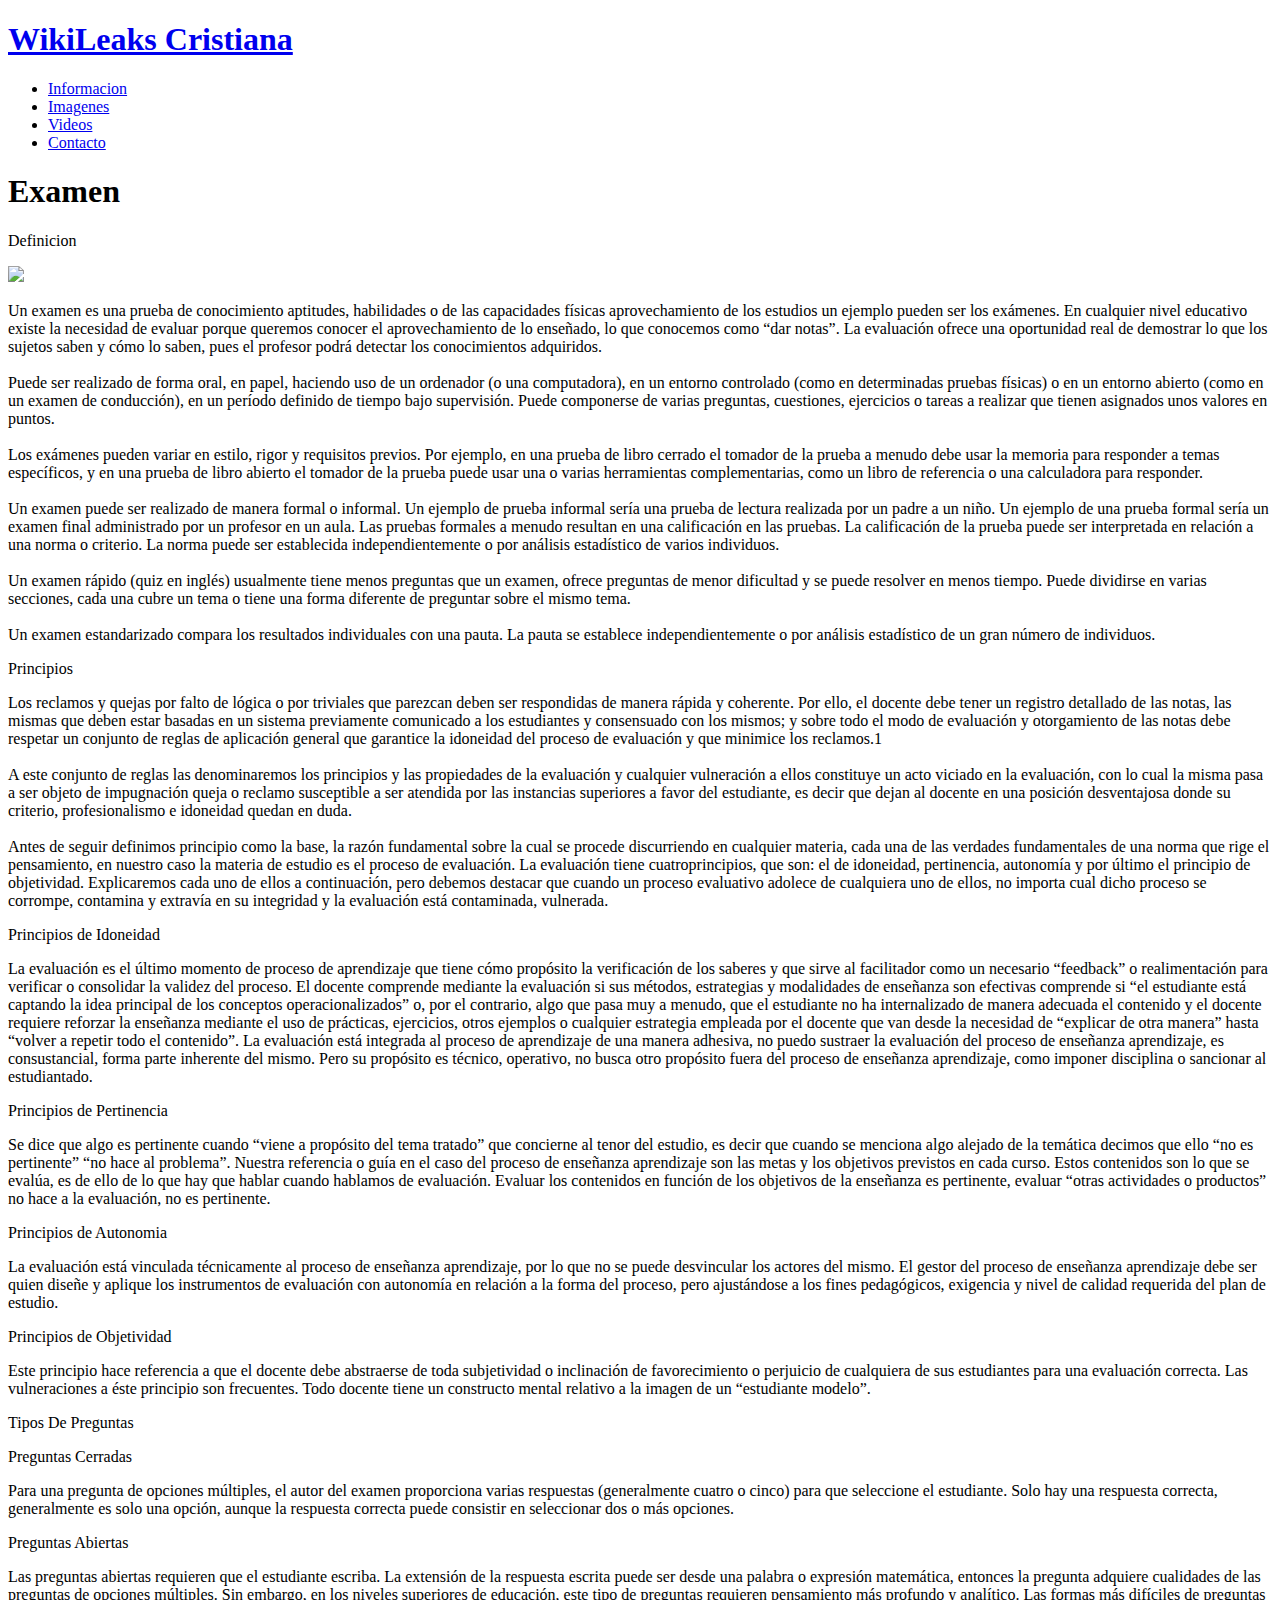
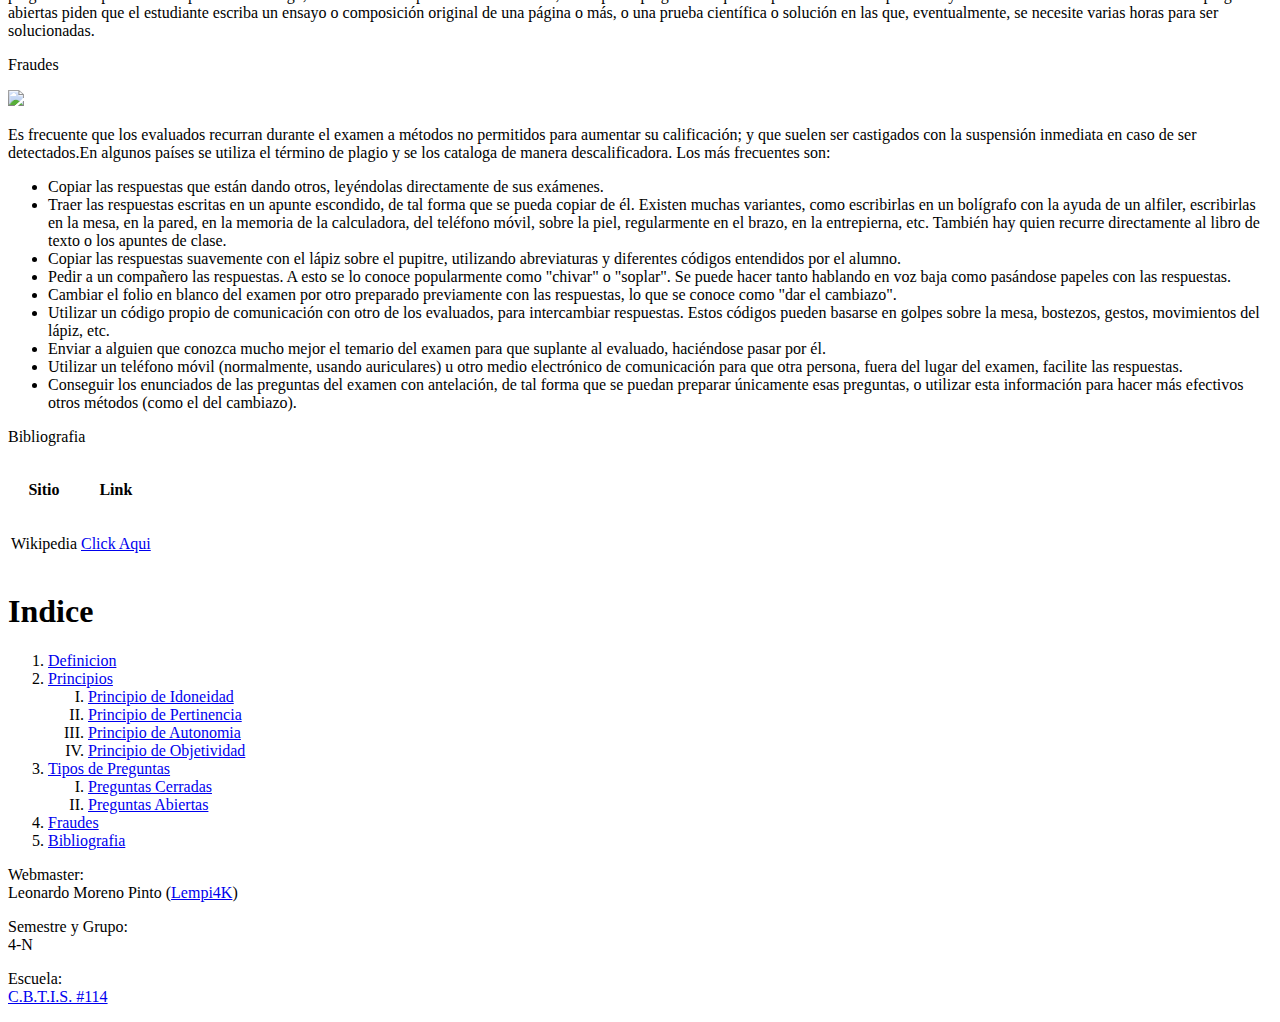
==== index.html @ 6c284bc6 "Version 1" ====
<!DOCTYPE html>
<html lang="en">
<head>
    <meta charset="UTF-8">
    <meta name="viewport" content="width=device-width, initial-scale=1.0"/>
    <meta name="description" content="Examen Unidad 1 Moreno Pinto Leonardo 4-N"/>
    <meta name="keywords" content="Examen, LeonardoMorenoPinto, 4-N, Unidad 1"/>
    <link rel="icon" href="../Examen Unidad 1 Moreno Pinto Leonardo 4-N/recursos/img/Circulo.png"/>
    <title>Examen</title>
    <style>
        @import url("../Examen Unidad 1 Moreno Pinto Leonardo 4-N/css/AjustesGlobales.css");
        @import url("../Examen Unidad 1 Moreno Pinto Leonardo 4-N/css/Titulo.css");
        @import url("../Examen Unidad 1 Moreno Pinto Leonardo 4-N/css/BarraNavegacion.css");
        @import url("../Examen Unidad 1 Moreno Pinto Leonardo 4-N/css/Cuerpo.css");
        @import url("../Examen Unidad 1 Moreno Pinto Leonardo 4-N/css/BarraLateral.css");
        @import url("../Examen Unidad 1 Moreno Pinto Leonardo 4-N/css/Pie.css");
        @import url("../Examen Unidad 1 Moreno Pinto Leonardo 4-N/css/");
    </style>
</head>
<body>
    <header class="Titulo">
        <h1 class="TituloTexto"><a href="../Examen Unidad 1 Moreno Pinto Leonardo 4-N/index.html">WikiLeaks Cristiana</a></h1>
    </header>
    <nav class="BarraNavegacion">
        <ul class="ListaMenu">
            <li>
                <a href="../Examen Unidad 1 Moreno Pinto Leonardo 4-N/html/Informacion.html">Informacion</a>
            </li>
            <li>
                <a href="../Examen Unidad 1 Moreno Pinto Leonardo 4-N/html/Imagenes.html">Imagenes</a>
            </li>
            <li>
                <a href="../Examen Unidad 1 Moreno Pinto Leonardo 4-N/html/Videos.html">Videos</a>
            </li>
            <li>
                <a href="../Examen Unidad 1 Moreno Pinto Leonardo 4-N/html/Imagenes.html">Contacto</a>
            </li>
        </ul>
        <div class="ReguladorFlujo"></div>
    </nav>
    <div class="Separador"></div>
    <main>
        <section class="Cuerpo">
            <div class="CuerpoTitulo"><h1>Examen</h1></div>
            <article id="Definicion" class="Articulo">
                <div class="ArticuloTitulo"><p>Definicion</p></div>
                <div class="ArticuloImg"><img src="../Examen Unidad 1 Moreno Pinto Leonardo 4-N/recursos/img/Test_(student_assessment).jpeg" /></div>
                <div>
                    <p class="ArticuloTexto">Un examen es una prueba de conocimiento aptitudes, habilidades o de las capacidades físicas aprovechamiento de los estudios un ejemplo pueden ser los exámenes. En cualquier nivel educativo existe la necesidad de evaluar porque queremos conocer el aprovechamiento de lo enseñado, lo que conocemos como “dar notas”. La evaluación ofrece una oportunidad real de demostrar lo que los sujetos saben y cómo lo saben, pues el profesor podrá detectar los conocimientos adquiridos.
                       <br><br>Puede ser realizado de forma oral, en papel, haciendo uso de un ordenador (o una computadora), en un entorno controlado (como en determinadas pruebas físicas) o en un entorno abierto (como en un examen de conducción), en un período definido de tiempo bajo supervisión. Puede componerse de varias preguntas, cuestiones, ejercicios o tareas a realizar que tienen asignados unos valores en puntos.
                       <br><br>Los exámenes pueden variar en estilo, rigor y requisitos previos. Por ejemplo, en una prueba de libro cerrado el tomador de la prueba a menudo debe usar la memoria para responder a temas específicos, y en una prueba de libro abierto el tomador de la prueba puede usar una o varias herramientas complementarias, como un libro de referencia o una calculadora para responder.
                       <br><br>Un examen puede ser realizado de manera formal o informal. Un ejemplo de prueba informal sería una prueba de lectura realizada por un padre a un niño. Un ejemplo de una prueba formal sería un examen final administrado por un profesor en un aula. Las pruebas formales a menudo resultan en una calificación en las pruebas. La calificación de la prueba puede ser interpretada en relación a una norma o criterio. La norma puede ser establecida independientemente o por análisis estadístico de varios individuos.
                       <br><br>Un examen rápido (quiz en inglés) usualmente tiene menos preguntas que un examen, ofrece preguntas de menor dificultad y se puede resolver en menos tiempo. Puede dividirse en varias secciones, cada una cubre un tema o tiene una forma diferente de preguntar sobre el mismo tema.
                       <br><br>Un examen estandarizado compara los resultados individuales con una pauta. La pauta se establece independientemente o por análisis estadístico de un gran número de individuos.
                    </p>
                </div>
                <div class="ReguladorFlujo"></div>
            </article>
            <article id="Principios" class="Articulo">
                <div class="ArticuloTitulo"><p>Principios</p></div>
                <div>
                    <p class="ArticuloTexto">Los reclamos y quejas por falto de lógica o por triviales que parezcan deben ser respondidas de manera rápida y coherente. Por ello, el docente debe tener un registro detallado de las notas, las mismas que deben estar basadas en un sistema previamente comunicado a los estudiantes y consensuado con los mismos; y sobre todo el modo de evaluación y otorgamiento de las notas debe respetar un conjunto de reglas de aplicación general que garantice la idoneidad del proceso de evaluación y que minimice los reclamos.1​
                       <br><br>A este conjunto de reglas las denominaremos los principios y las propiedades de la evaluación y cualquier vulneración a ellos constituye un acto viciado en la evaluación, con lo cual la misma pasa a ser objeto de impugnación queja o reclamo susceptible a ser atendida por las instancias superiores a favor del estudiante, es decir que dejan al docente en una posición desventajosa donde su criterio, profesionalismo e idoneidad quedan en duda.
                       <br><br>Antes de seguir definimos principio como la base, la razón fundamental sobre la cual se procede discurriendo en cualquier materia, cada una de las verdades fundamentales de una norma que rige el pensamiento, en nuestro caso la materia de estudio es el proceso de evaluación. La evaluación tiene cuatroprincipios, que son: el de idoneidad, pertinencia, autonomía y por último el principio de objetividad. Explicaremos cada uno de ellos a continuación, pero debemos destacar que cuando un proceso evaluativo adolece de cualquiera uno de ellos, no importa cual dicho proceso se corrompe, contamina y extravía en su integridad y la evaluación está contaminada, vulnerada.
                    </p>
                </div>
                <div id="PrincipiosDeIdoneidad" class="ArticuloSubTitulo"><p>Principios de Idoneidad</p></div>
                <div>
                    <p class="ArticuloTexto">
                        La evaluación es el último momento de proceso de aprendizaje que tiene cómo propósito la verificación de los saberes y que sirve al facilitador como un necesario “feedback” o realimentación para verificar o consolidar la validez del proceso. El docente comprende mediante la evaluación si sus métodos, estrategias y modalidades de enseñanza son efectivas comprende si “el estudiante está captando la idea principal de los conceptos operacionalizados” o, por el contrario, algo que pasa muy a menudo, que el estudiante no ha internalizado de manera adecuada el contenido y el docente  requiere reforzar la enseñanza mediante el uso de prácticas, ejercicios, otros ejemplos o cualquier estrategia empleada por el docente que van desde la necesidad de “explicar de otra manera” hasta “volver a repetir todo el contenido”. La evaluación está integrada al proceso de aprendizaje de una manera adhesiva, no puedo sustraer la evaluación del proceso de enseñanza aprendizaje, es consustancial, forma parte inherente del mismo. Pero su propósito es técnico, operativo, no busca otro propósito fuera del proceso de enseñanza aprendizaje, como imponer disciplina o sancionar al estudiantado.
                    </p>
                </div>
                <div id="PrincipiosDePertinencia" class="ArticuloSubTitulo"><p>Principios de Pertinencia</p></div>
                <div>
                    <p class="ArticuloTexto">
                        Se dice que algo es pertinente cuando “viene a propósito del tema tratado” que concierne al tenor del estudio, es decir que cuando se menciona algo alejado de la temática decimos que ello “no es pertinente” “no hace al problema”. Nuestra referencia o guía en el caso del proceso de enseñanza aprendizaje son las metas y los objetivos previstos en cada curso. Estos contenidos son lo que se evalúa, es de ello de lo que hay que hablar cuando hablamos de evaluación. Evaluar los contenidos en función de los objetivos de la enseñanza es pertinente, evaluar “otras actividades o productos” no hace a la evaluación, no es pertinente.
                    </p>
                </div>
                <div id="PrincipiosDeAutonomia" class="ArticuloSubTitulo"><p>Principios de Autonomia</p></div>
                <div>
                    <p class="ArticuloTexto">
                        La evaluación está vinculada técnicamente al proceso de enseñanza aprendizaje, por lo que no se puede desvincular los actores del mismo. El gestor del proceso de enseñanza aprendizaje debe ser quien diseñe y aplique los instrumentos de evaluación con autonomía en relación a la forma del proceso, pero ajustándose a los fines pedagógicos, exigencia y nivel de calidad requerida del plan de estudio.
                    </p>
                </div>
                <div id="PrincipiosDeObjetividad" class="ArticuloSubTitulo"><p>Principios de Objetividad</p></div>
                <div>
                    <p class="ArticuloTexto">
                        Este principio hace referencia a que el docente debe abstraerse de toda subjetividad o inclinación de favorecimiento o perjuicio de cualquiera de sus estudiantes para una evaluación correcta. Las vulneraciones a éste principio son frecuentes. Todo docente tiene un constructo mental relativo a la imagen de un “estudiante modelo”.
                    </p>
                </div>
            </article>
            <article id="TiposDePreguntas" class="Articulo">
                <div class="ArticuloTitulo"><p>Tipos De Preguntas</p></div>
                <div id="PreguntasCerradas" class="ArticuloSubTitulo"><p>Preguntas Cerradas</p></div>
                <div>
                    <p class="ArticuloTexto">
                        Para una pregunta de opciones múltiples, el autor del examen proporciona varias respuestas (generalmente cuatro o cinco) para que seleccione el estudiante. Solo hay una respuesta correcta, generalmente es solo una opción, aunque la respuesta correcta puede consistir en seleccionar dos o más opciones.
                    </p>
                </div>
                <div id="PreguntasAbiertas" class="ArticuloSubTitulo"><p>Preguntas Abiertas</p></div>
                <div>
                    <p class="ArticuloTexto">
                        Las preguntas abiertas requieren que el estudiante escriba. La extensión de la respuesta escrita puede ser desde una palabra o expresión matemática, entonces la pregunta adquiere cualidades de las preguntas de opciones múltiples. Sin embargo, en los niveles superiores de educación, este tipo de preguntas requieren pensamiento más profundo y analítico. Las formas más difíciles de preguntas abiertas piden que el estudiante escriba un ensayo o composición original de una página o más, o una prueba científica o solución en las que, eventualmente, se necesite varias horas para ser solucionadas.
                    </p>
                </div>
            </article>
            <article id="Fraudes" class="Articulo">
                <div class="ArticuloTitulo"><p>Fraudes</p></div>
                <div class="ArticuloImg"><img src="../Examen Unidad 1 Moreno Pinto Leonardo 4-N/recursos/img/Cheating.JPG" /></div>
                <div>
                    <p class="ArticuloTexto">Es frecuente que los evaluados recurran durante el examen a métodos no permitidos para aumentar su calificación; y que suelen ser castigados con la suspensión inmediata en caso de ser detectados.En algunos países se utiliza el término de plagio y se los cataloga de manera descalificadora. Los más frecuentes son:
                        <ul>
                            <li class="ArticuloTexto">Copiar las respuestas que están dando otros, leyéndolas directamente de sus exámenes.</li>
                            <li class="ArticuloTexto">Traer las respuestas escritas en un apunte escondido, de tal forma que se pueda copiar de él. Existen muchas variantes, como escribirlas en un bolígrafo con la ayuda de un alfiler, escribirlas en la mesa, en la pared, en la memoria de la calculadora, del teléfono móvil, sobre la piel, regularmente en el brazo, en la entrepierna, etc. También hay quien recurre directamente al libro de texto o los apuntes de clase.</li>
                            <li class="ArticuloTexto">Copiar las respuestas suavemente con el lápiz sobre el pupitre, utilizando abreviaturas y diferentes códigos entendidos por el alumno.</li>
                            <li class="ArticuloTexto">Pedir a un compañero las respuestas. A esto se lo conoce popularmente como "chivar" o "soplar". Se puede hacer tanto hablando en voz baja como pasándose papeles con las respuestas.</li>
                            <li class="ArticuloTexto">Cambiar el folio en blanco del examen por otro preparado previamente con las respuestas, lo que se conoce como "dar el cambiazo".</li>
                            <li class="ArticuloTexto">Utilizar un código propio de comunicación con otro de los evaluados, para intercambiar respuestas. Estos códigos pueden basarse en golpes sobre la mesa, bostezos, gestos, movimientos del lápiz, etc.</li>
                            <li class="ArticuloTexto">Enviar a alguien que conozca mucho mejor el temario del examen para que suplante al evaluado, haciéndose pasar por él.</li>
                            <li class="ArticuloTexto">Utilizar un teléfono móvil (normalmente, usando auriculares) u otro medio electrónico de comunicación para que otra persona, fuera del lugar del examen, facilite las respuestas.</li>
                            <li class="ArticuloTexto">Conseguir los enunciados de las preguntas del examen con antelación, de tal forma que se puedan preparar únicamente esas preguntas, o utilizar esta información para hacer más efectivos otros métodos (como el del cambiazo).</li>
                        </ul>
                    </p>
                </div>
                <div class="ReguladorFlujo"></div>
            </article>
            <article id="Bibliografia" class="Articulo">
                <div class="ArticuloTitulo"><p>Bibliografia</p></div>
                <table class="Tabla">
                    <tr>
                        <th>
                            <p>Sitio</p>
                        </th>
                        <th>
                            <p>Link</p>
                        </th>
                    </tr>
                    <tr>
                        <td><p>Wikipedia</p></td>
                        <td><p><a href="https://es.wikipedia.org/wiki/Examen_(evaluaci%C3%B3n_estudiantil)" target="_blank">Click Aqui</a></p></td>
                    </tr>
                </table>
            </article>
        </section>
        <aside class="BarraLateral">
            <div class="BLTitulo"><h1>Indice</h1></div>
            <ol type="1" class="BLLista">
                <li class="BLItem">
                    <a href="#Definicion">Definicion</a>
                </li>
                <li class="BLItem"> 
                    <a href="#Principios">Principios</a>
                    <ol type="I">
                        <li class="BLItemItem"><a href="#PrincipiosDeIdoneidad">Principio de Idoneidad</a></li>
                        <li class="BLItemItem"><a href="#PrincipiosDePertinencia">Principio de Pertinencia</a></li>
                        <li class="BLItemItem"><a href="#PrincipiosDeAutonomia">Principio de Autonomia</a></li>
                        <li class="BLItemItem"><a href="#PrincipiosDeObjetividad">Principio de Objetividad</a></li>
                    </ol>
                </li>
                <li class="BLItem">
                    <a href="#TiposDePreguntas">Tipos de Preguntas</a>
                    <ol type="I">
                        <li class="BLItemItem"><a href="#PreguntasCerradas">Preguntas Cerradas</a></li>
                        <li class="BLItemItem"><a href="#PreguntasAbiertas">Preguntas Abiertas</a></li>
                    </ol>
                </li>
                <li class="BLItem">
                    <a href="#Fraudes">Fraudes</a>
                </li>
                <li class="BLItem">
                    <a href="#Bibliografia">Bibliografia</a>
                </li>
            </ol>
        </aside>
        <div class="ReguladorFlujo"></div>
    </main>
    <footer class="Pie">
        <p>Webmaster:<br>Leonardo Moreno Pinto (<a href="https://github.com/Lempi4K" target="_blank">Lempi4K</a>)</p>
        <p>Semestre y Grupo:<br>4-N</p>
        <p>Escuela:<br><a href="http://www.cbtis114.edu.mx/" target="_blank">C.B.T.I.S. #114</a></p>
    </footer>
</body>
</html>
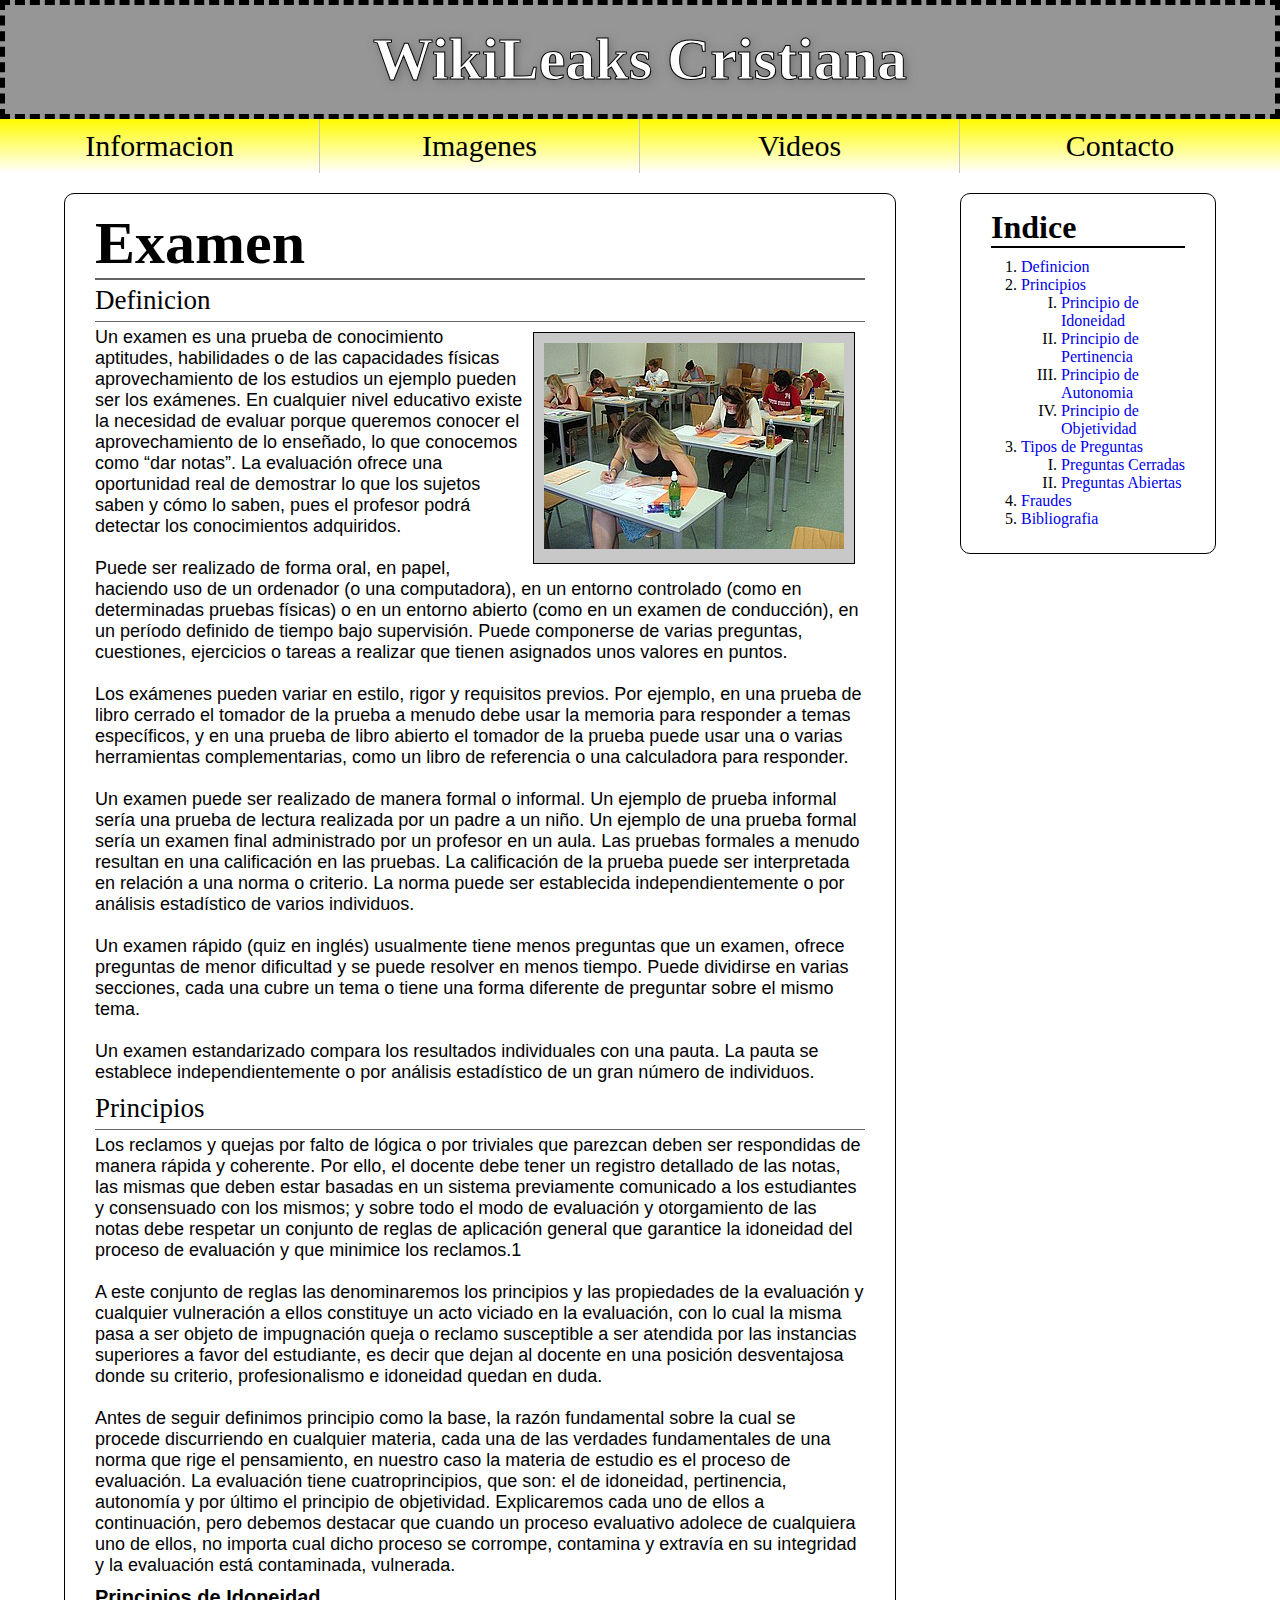
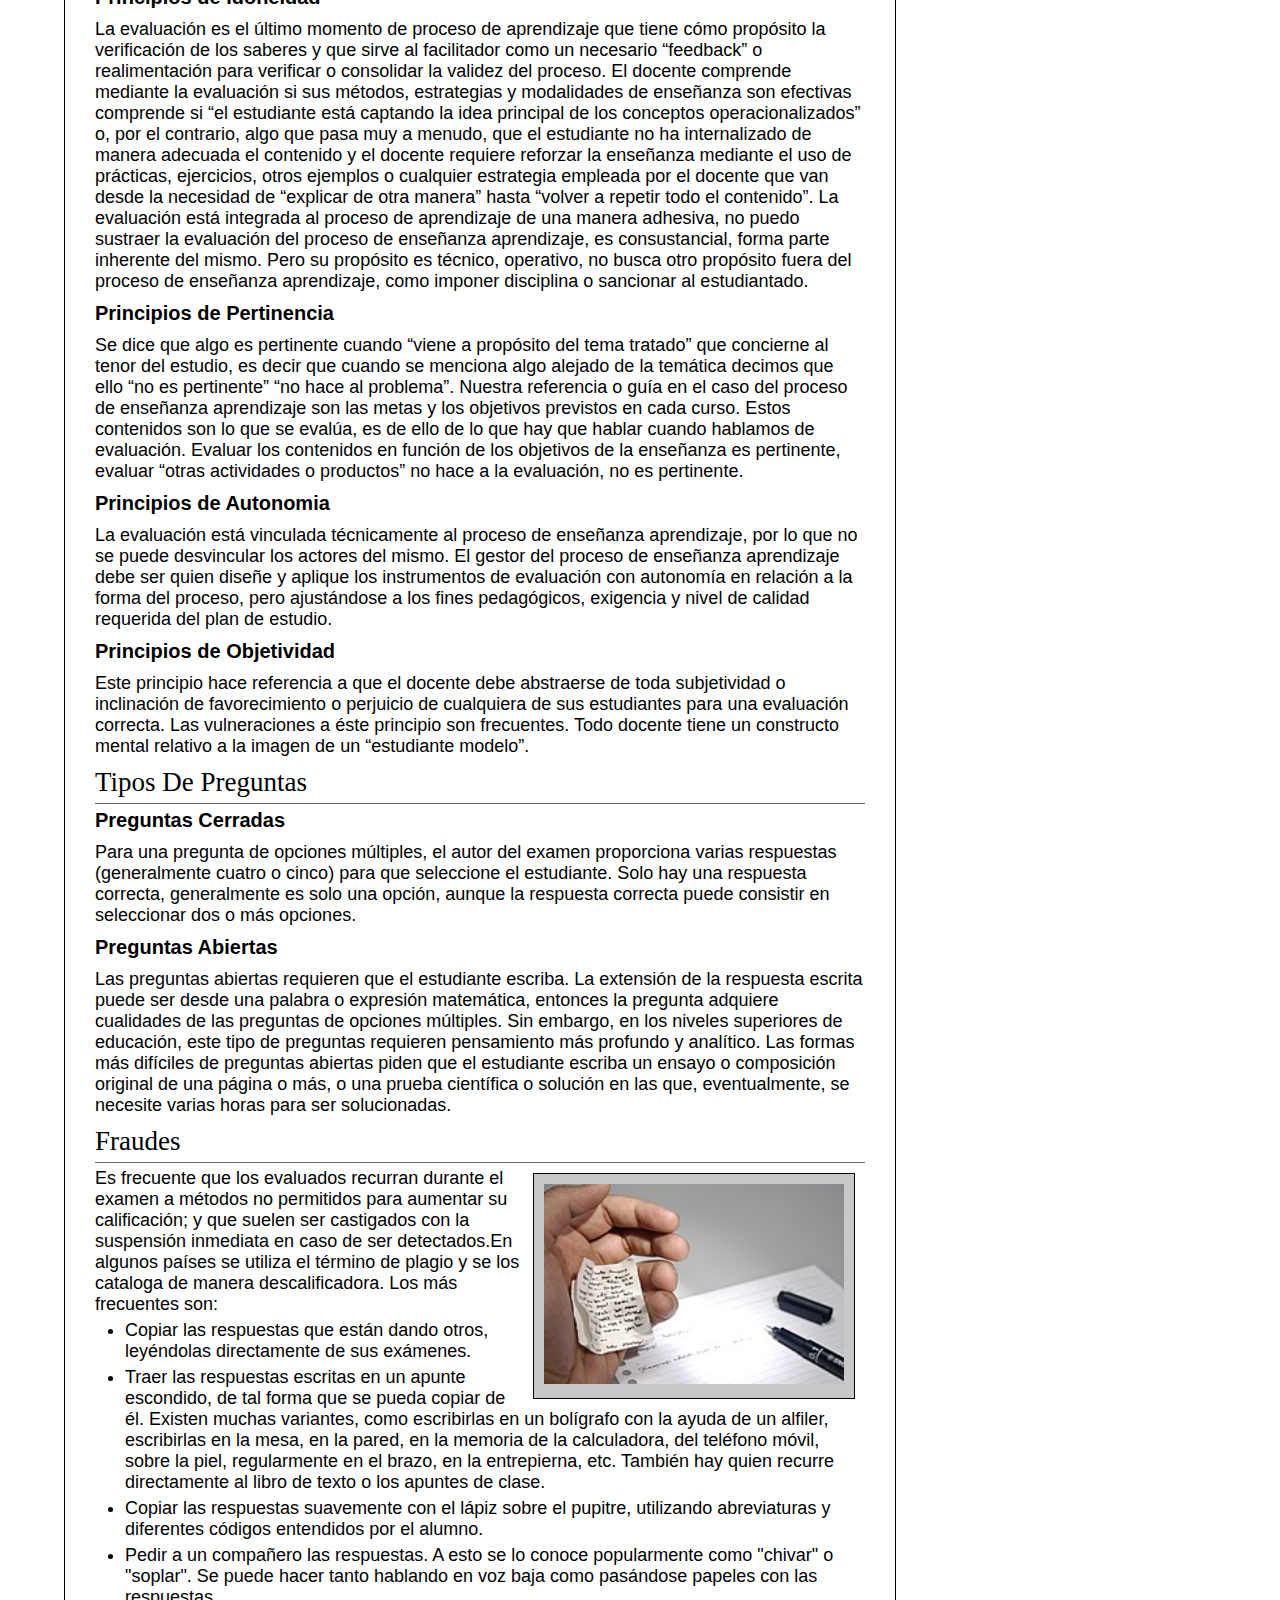
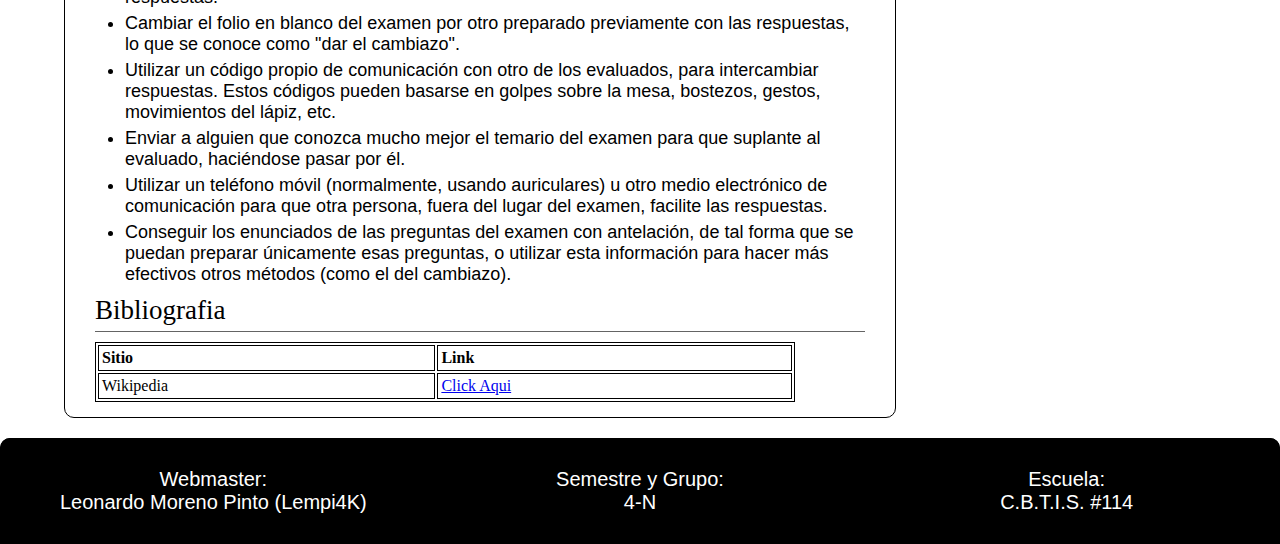
==== commit 831db251: "Version 3" ====
--- a/index.html
+++ b/index.html
@@ -5,35 +5,40 @@
     <meta name="viewport" content="width=device-width, initial-scale=1.0"/>
     <meta name="description" content="Examen Unidad 1 Moreno Pinto Leonardo 4-N"/>
     <meta name="keywords" content="Examen, LeonardoMorenoPinto, 4-N, Unidad 1"/>
-    <link rel="icon" href="../Examen Unidad 1 Moreno Pinto Leonardo 4-N/recursos/img/Circulo.png"/>
+    <link rel="icon" href="recursos/img/Circulo.png"/>
     <title>Examen</title>
     <style>
-        @import url("../Examen Unidad 1 Moreno Pinto Leonardo 4-N/css/AjustesGlobales.css");
-        @import url("../Examen Unidad 1 Moreno Pinto Leonardo 4-N/css/Titulo.css");
-        @import url("../Examen Unidad 1 Moreno Pinto Leonardo 4-N/css/BarraNavegacion.css");
-        @import url("../Examen Unidad 1 Moreno Pinto Leonardo 4-N/css/Cuerpo.css");
-        @import url("../Examen Unidad 1 Moreno Pinto Leonardo 4-N/css/BarraLateral.css");
-        @import url("../Examen Unidad 1 Moreno Pinto Leonardo 4-N/css/Pie.css");
-        @import url("../Examen Unidad 1 Moreno Pinto Leonardo 4-N/css/");
+        @import url("css/AjustesGlobales.css");
+        @import url("css/Titulo.css");
+        @import url("css/BarraNavegacion.css");
+        @import url("css/Cuerpo.css");
+        @import url("css/BarraLateral.css");
+        @import url("css/Pie.css");
+        @import url("css/");
     </style>
+    <script>
+        alert("Buen día profe, en este momento estoy haciendo un examen ya que me metí en el club de humanidades,  el grupo 1 me dijo que este examen era de todo lo que hemos hecho, así que me puse a hacer la pagina para podérsela entregar. ");
+        alert("Mi compañero Omar Reyes le estaría entregando esta pagina. Le estaria proporcionando el programa a mi compañero mediante un correo programado para las 10:00 am.");
+        alert("*NOTA: Esta pagina no se abre con LiveServer, se abre dando doble click en el \"Index.html\"*");
+    </script>
 </head>
 <body>
     <header class="Titulo">
-        <h1 class="TituloTexto"><a href="../Examen Unidad 1 Moreno Pinto Leonardo 4-N/index.html">WikiLeaks Cristiana</a></h1>
+        <h1 class="TituloTexto"><a href="index.html">WikiLeaks Cristiana</a></h1>
     </header>
     <nav class="BarraNavegacion">
         <ul class="ListaMenu">
             <li>
-                <a href="../Examen Unidad 1 Moreno Pinto Leonardo 4-N/html/Informacion.html">Informacion</a>
+                <a href="html/Informacion.html">Informacion</a>
             </li>
             <li>
-                <a href="../Examen Unidad 1 Moreno Pinto Leonardo 4-N/html/Imagenes.html">Imagenes</a>
+                <a href="html/Imagenes.html">Imagenes</a>
             </li>
             <li>
-                <a href="../Examen Unidad 1 Moreno Pinto Leonardo 4-N/html/Videos.html">Videos</a>
+                <a href="html/Videos.html">Videos</a>
             </li>
             <li>
-                <a href="../Examen Unidad 1 Moreno Pinto Leonardo 4-N/html/Imagenes.html">Contacto</a>
+                <a href="html/Imagenes.html">Contacto</a>
             </li>
         </ul>
         <div class="ReguladorFlujo"></div>
@@ -44,7 +49,7 @@
             <div class="CuerpoTitulo"><h1>Examen</h1></div>
             <article id="Definicion" class="Articulo">
                 <div class="ArticuloTitulo"><p>Definicion</p></div>
-                <div class="ArticuloImg"><img src="../Examen Unidad 1 Moreno Pinto Leonardo 4-N/recursos/img/Test_(student_assessment).jpeg" /></div>
+                <div class="ArticuloImg"><img src="recursos/img/Test_(student_assessment).jpeg" /></div>
                 <div>
                     <p class="ArticuloTexto">Un examen es una prueba de conocimiento aptitudes, habilidades o de las capacidades físicas aprovechamiento de los estudios un ejemplo pueden ser los exámenes. En cualquier nivel educativo existe la necesidad de evaluar porque queremos conocer el aprovechamiento de lo enseñado, lo que conocemos como “dar notas”. La evaluación ofrece una oportunidad real de demostrar lo que los sujetos saben y cómo lo saben, pues el profesor podrá detectar los conocimientos adquiridos.
                        <br><br>Puede ser realizado de forma oral, en papel, haciendo uso de un ordenador (o una computadora), en un entorno controlado (como en determinadas pruebas físicas) o en un entorno abierto (como en un examen de conducción), en un período definido de tiempo bajo supervisión. Puede componerse de varias preguntas, cuestiones, ejercicios o tareas a realizar que tienen asignados unos valores en puntos.
@@ -106,7 +111,7 @@
             </article>
             <article id="Fraudes" class="Articulo">
                 <div class="ArticuloTitulo"><p>Fraudes</p></div>
-                <div class="ArticuloImg"><img src="../Examen Unidad 1 Moreno Pinto Leonardo 4-N/recursos/img/Cheating.JPG" /></div>
+                <div class="ArticuloImg"><img src="recursos/img/Cheating.JPG" /></div>
                 <div>
                     <p class="ArticuloTexto">Es frecuente que los evaluados recurran durante el examen a métodos no permitidos para aumentar su calificación; y que suelen ser castigados con la suspensión inmediata en caso de ser detectados.En algunos países se utiliza el término de plagio y se los cataloga de manera descalificadora. Los más frecuentes son:
                         <ul>
